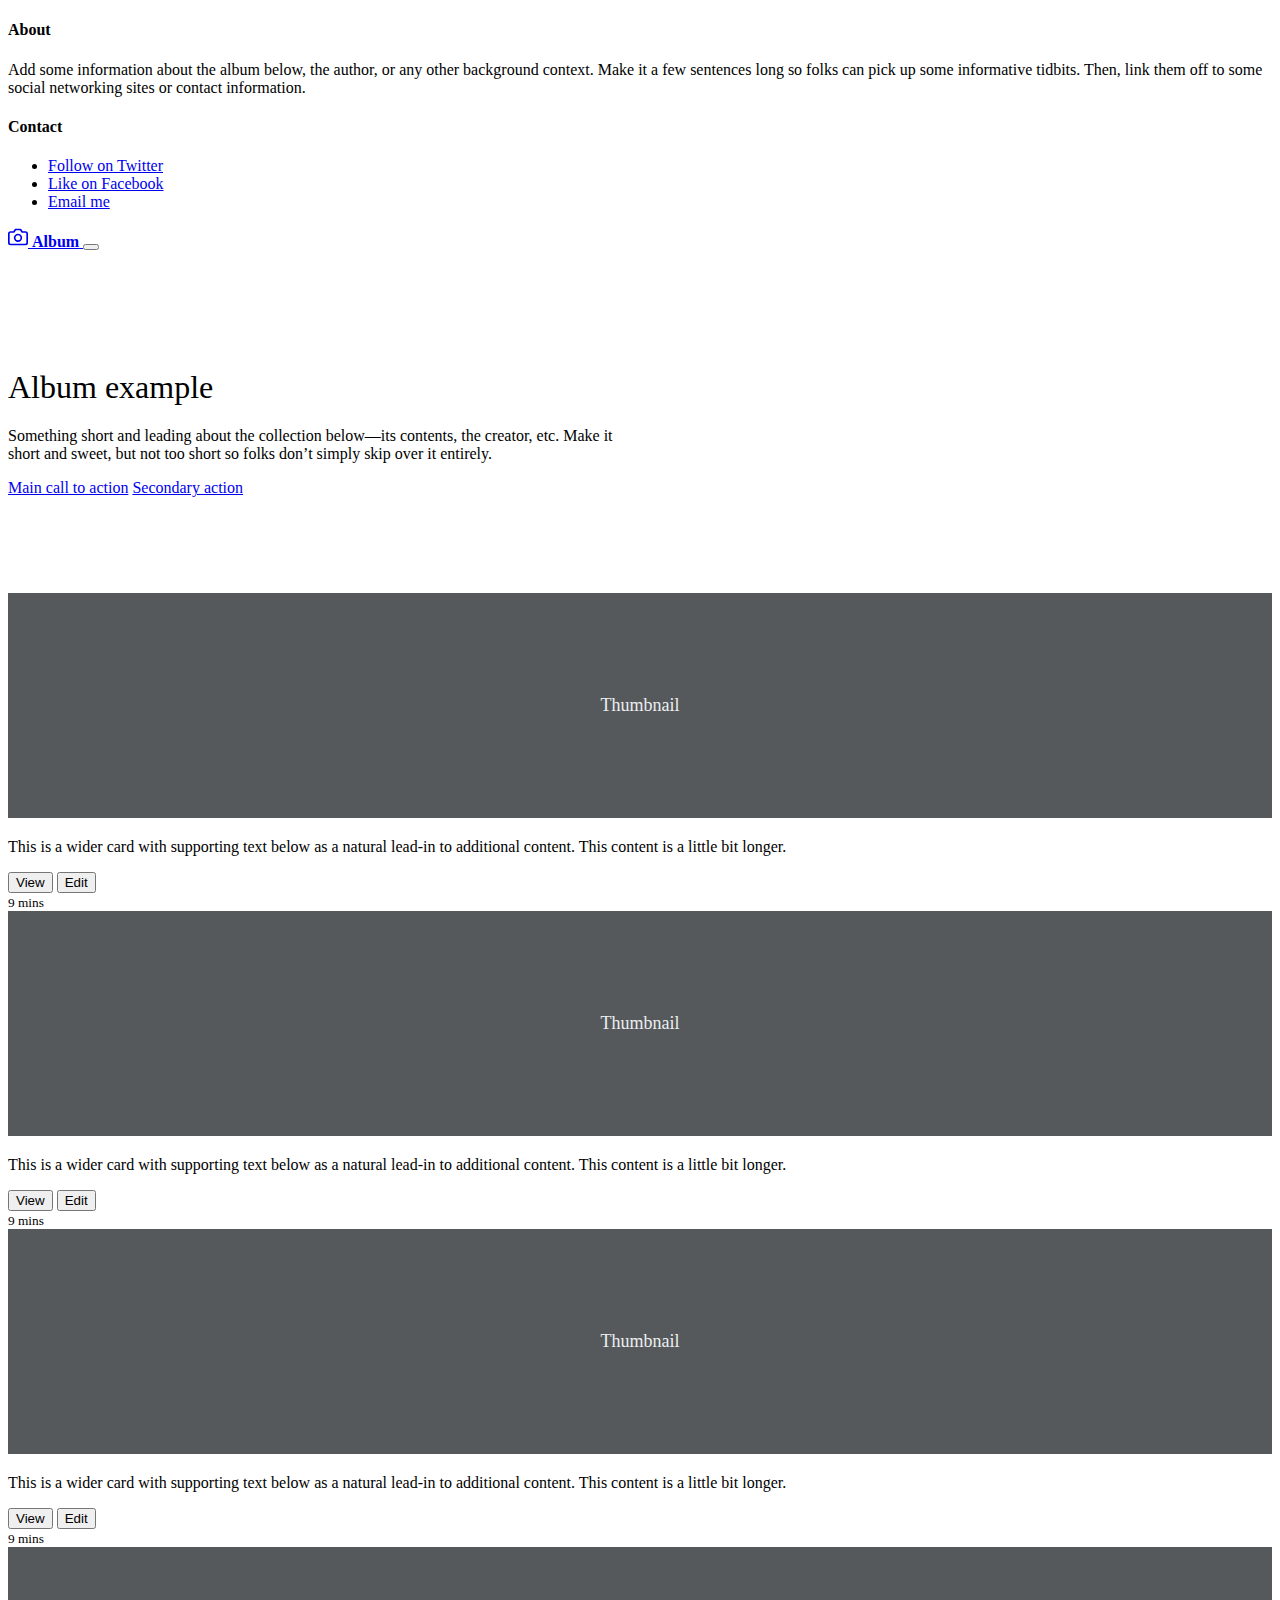
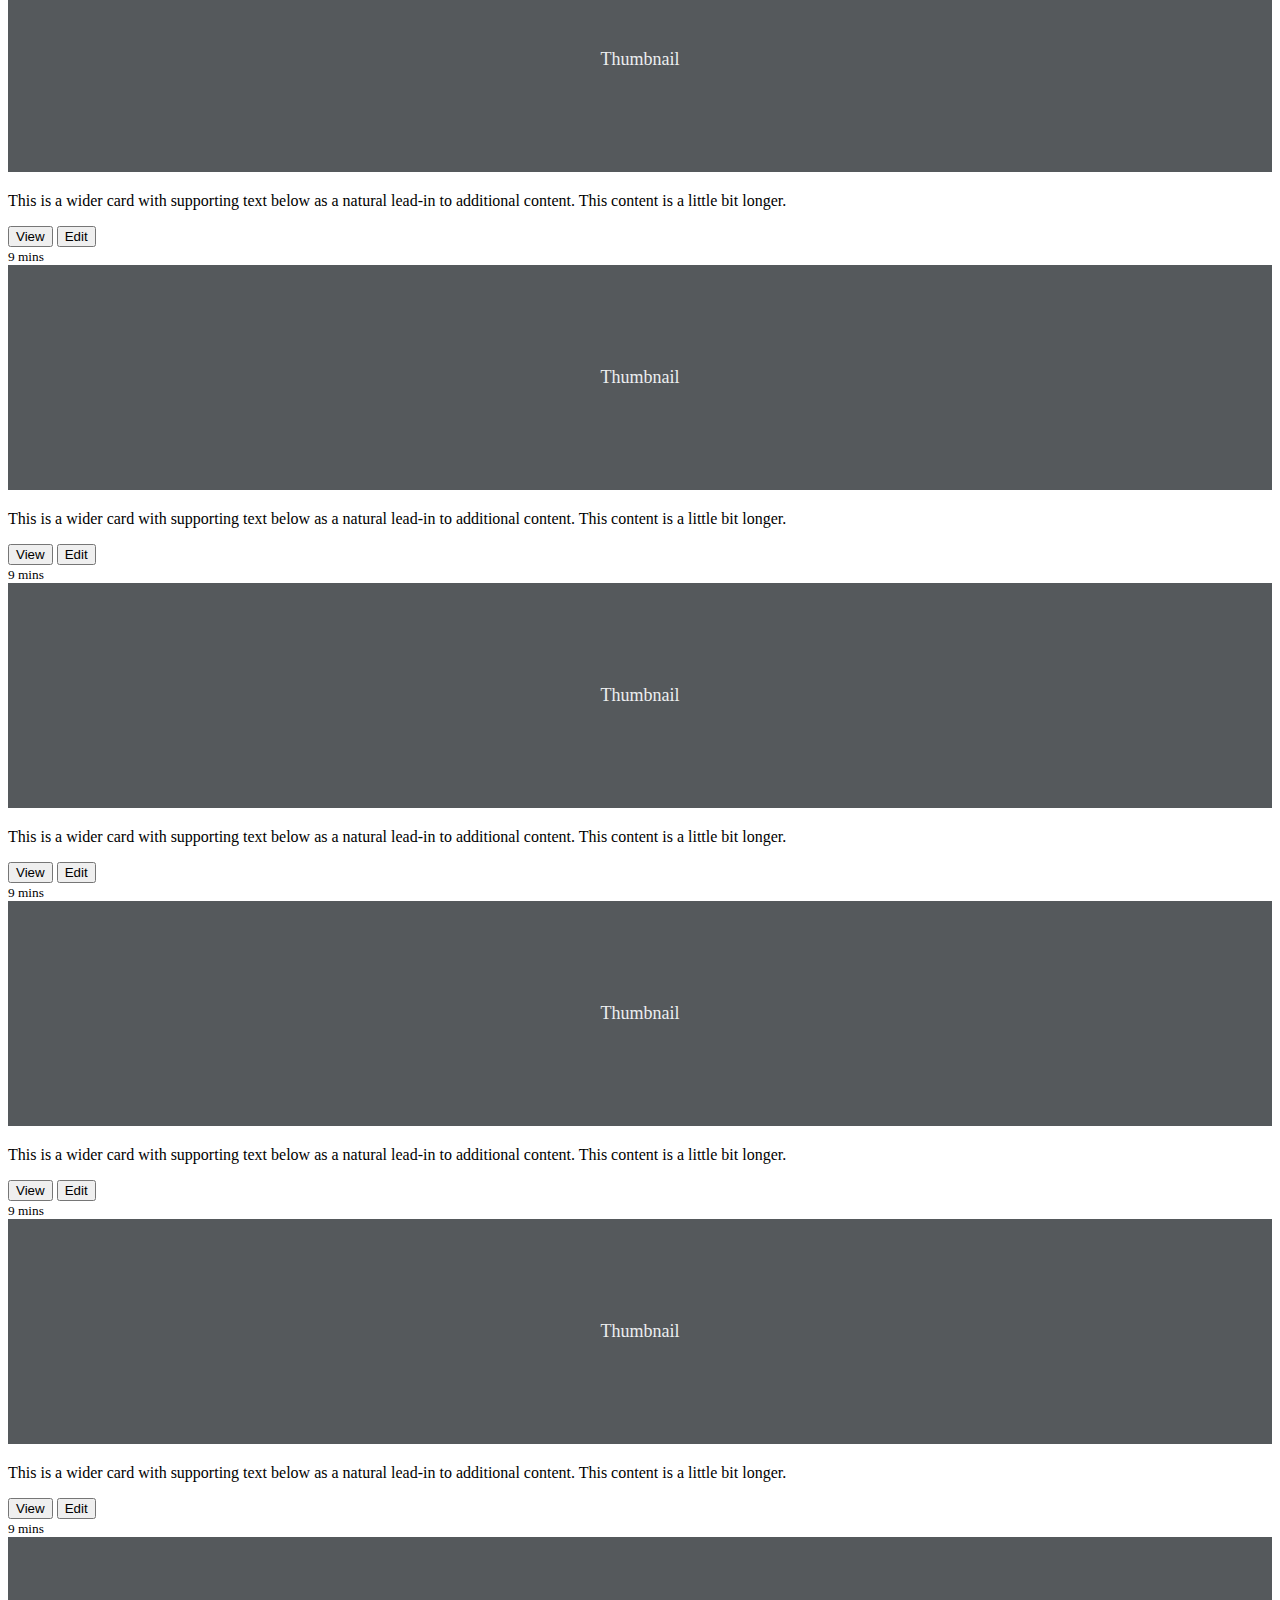
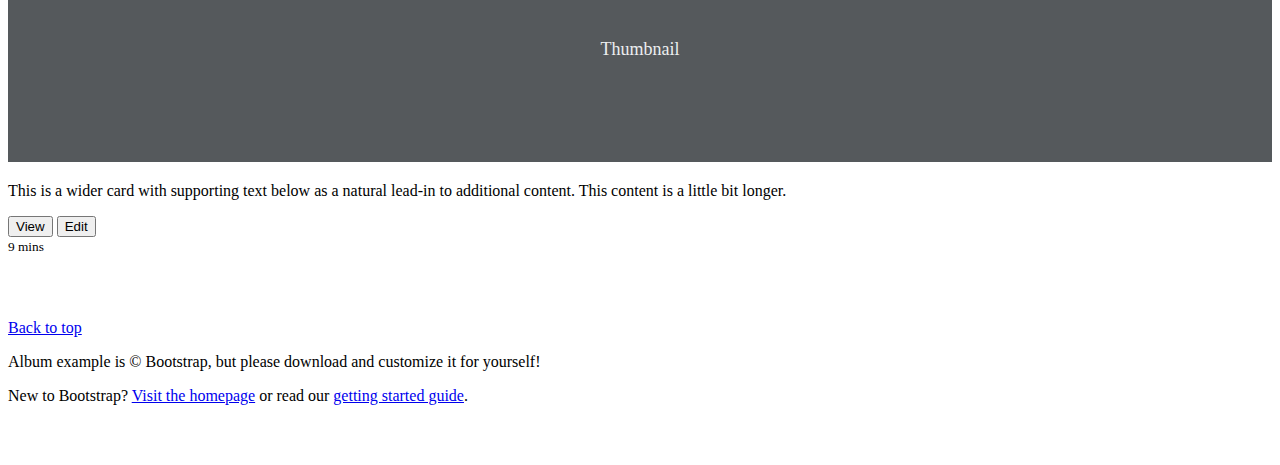
==== album_template.html @ 638d1c2c "Added initial files" ====
<!DOCTYPE html>
<html lang="en" dir="ltr">

<head>
  <meta charset="utf-8">
  <meta name="viewport" content="width=device-width, initial-scale=1, shrink-to-fit=no">
  <meta name="description" content="Enrique Ramos Guerra - Artworks">
  <meta name="author" content="Enrique Ramos Melgar">

  <!-- TODO: What is this??? -->
  <meta name="generator" content="Jekyll v4.0.1">

  <title>Enrique Ramos Guerra</title>

  <link rel="stylesheet" href="https://stackpath.bootstrapcdn.com/bootstrap/4.5.0/css/bootstrap.min.css" integrity="sha384-9aIt2nRpC12Uk9gS9baDl411NQApFmC26EwAOH8WgZl5MYYxFfc+NcPb1dKGj7Sk" crossorigin="anonymous">

  <link rel="stylesheet" href="css/album.css">

  <style>
    .bd-placeholder-img {
      font-size: 1.125rem;
      text-anchor: middle;
      -webkit-user-select: none;
      -moz-user-select: none;
      -ms-user-select: none;
      user-select: none;
    }

    @media (min-width: 768px) {
      .bd-placeholder-img-lg {
        font-size: 3.5rem;
      }
    }
  </style>
  <!-- Custom styles for this template -->


  <script src="https://code.jquery.com/jquery-3.5.1.slim.min.js" integrity="sha384-DfXdz2htPH0lsSSs5nCTpuj/zy4C+OGpamoFVy38MVBnE+IbbVYUew+OrCXaRkfj" crossorigin="anonymous"></script>
  <script src="https://cdn.jsdelivr.net/npm/popper.js@1.16.0/dist/umd/popper.min.js" integrity="sha384-Q6E9RHvbIyZFJoft+2mJbHaEWldlvI9IOYy5n3zV9zzTtmI3UksdQRVvoxMfooAo" crossorigin="anonymous"></script>
  <script src="https://stackpath.bootstrapcdn.com/bootstrap/4.5.0/js/bootstrap.min.js" integrity="sha384-OgVRvuATP1z7JjHLkuOU7Xw704+h835Lr+6QL9UvYjZE3Ipu6Tp75j7Bh/kR0JKI" crossorigin="anonymous"></script>

</head>

<header>
  <div class="collapse bg-dark" id="navbarHeader">
    <div class="container">
      <div class="row">
        <div class="col-sm-8 col-md-7 py-4">
          <h4 class="text-white">About</h4>
          <p class="text-muted">Add some information about the album below, the author, or any other background context. Make it a few sentences long so folks can pick up some informative tidbits. Then, link them off to some social networking sites
            or contact information.</p>
        </div>
        <div class="col-sm-4 offset-md-1 py-4">
          <h4 class="text-white">Contact</h4>
          <ul class="list-unstyled">
            <li><a href="#" class="text-white">Follow on Twitter</a></li>
            <li><a href="#" class="text-white">Like on Facebook</a></li>
            <li><a href="#" class="text-white">Email me</a></li>
          </ul>
        </div>
      </div>
    </div>
  </div>
  <div class="navbar navbar-dark bg-dark shadow-sm">
    <div class="container d-flex justify-content-between">
      <a href="#" class="navbar-brand d-flex align-items-center">
        <svg xmlns="http://www.w3.org/2000/svg" width="20" height="20" fill="none" stroke="currentColor" stroke-linecap="round" stroke-linejoin="round" stroke-width="2" aria-hidden="true" class="mr-2" viewBox="0 0 24 24" focusable="false">
          <path d="M23 19a2 2 0 0 1-2 2H3a2 2 0 0 1-2-2V8a2 2 0 0 1 2-2h4l2-3h6l2 3h4a2 2 0 0 1 2 2z" />
          <circle cx="12" cy="13" r="4" /></svg>
        <strong>Album</strong>
      </a>
      <button class="navbar-toggler" type="button" data-toggle="collapse" data-target="#navbarHeader" aria-controls="navbarHeader" aria-expanded="false" aria-label="Toggle navigation">
        <span class="navbar-toggler-icon"></span>
      </button>
    </div>
  </div>
</header>

<main role="main">

  <section class="jumbotron text-center">
    <div class="container">
      <h1>Album example</h1>
      <p class="lead text-muted">Something short and leading about the collection below—its contents, the creator, etc. Make it short and sweet, but not too short so folks don’t simply skip over it entirely.</p>
      <p>
        <a href="#" class="btn btn-primary my-2">Main call to action</a>
        <a href="#" class="btn btn-secondary my-2">Secondary action</a>
      </p>
    </div>
  </section>

  <div class="album py-5 bg-light">
    <div class="container">

      <div class="row">
        <div class="col-md-4">
          <div class="card mb-4 shadow-sm">
            <svg class="bd-placeholder-img card-img-top" width="100%" height="225" xmlns="http://www.w3.org/2000/svg" preserveAspectRatio="xMidYMid slice" focusable="false" role="img" aria-label="Placeholder: Thumbnail">
              <title>Placeholder</title>
              <rect width="100%" height="100%" fill="#55595c" /><text x="50%" y="50%" fill="#eceeef" dy=".3em">Thumbnail</text>
            </svg>
            <div class="card-body">
              <p class="card-text">This is a wider card with supporting text below as a natural lead-in to additional content. This content is a little bit longer.</p>
              <div class="d-flex justify-content-between align-items-center">
                <div class="btn-group">
                  <button type="button" class="btn btn-sm btn-outline-secondary">View</button>
                  <button type="button" class="btn btn-sm btn-outline-secondary">Edit</button>
                </div>
                <small class="text-muted">9 mins</small>
              </div>
            </div>
          </div>
        </div>
        <div class="col-md-4">
          <div class="card mb-4 shadow-sm">
            <svg class="bd-placeholder-img card-img-top" width="100%" height="225" xmlns="http://www.w3.org/2000/svg" preserveAspectRatio="xMidYMid slice" focusable="false" role="img" aria-label="Placeholder: Thumbnail">
              <title>Placeholder</title>
              <rect width="100%" height="100%" fill="#55595c" /><text x="50%" y="50%" fill="#eceeef" dy=".3em">Thumbnail</text>
            </svg>
            <div class="card-body">
              <p class="card-text">This is a wider card with supporting text below as a natural lead-in to additional content. This content is a little bit longer.</p>
              <div class="d-flex justify-content-between align-items-center">
                <div class="btn-group">
                  <button type="button" class="btn btn-sm btn-outline-secondary">View</button>
                  <button type="button" class="btn btn-sm btn-outline-secondary">Edit</button>
                </div>
                <small class="text-muted">9 mins</small>
              </div>
            </div>
          </div>
        </div>
        <div class="col-md-4">
          <div class="card mb-4 shadow-sm">
            <svg class="bd-placeholder-img card-img-top" width="100%" height="225" xmlns="http://www.w3.org/2000/svg" preserveAspectRatio="xMidYMid slice" focusable="false" role="img" aria-label="Placeholder: Thumbnail">
              <title>Placeholder</title>
              <rect width="100%" height="100%" fill="#55595c" /><text x="50%" y="50%" fill="#eceeef" dy=".3em">Thumbnail</text>
            </svg>
            <div class="card-body">
              <p class="card-text">This is a wider card with supporting text below as a natural lead-in to additional content. This content is a little bit longer.</p>
              <div class="d-flex justify-content-between align-items-center">
                <div class="btn-group">
                  <button type="button" class="btn btn-sm btn-outline-secondary">View</button>
                  <button type="button" class="btn btn-sm btn-outline-secondary">Edit</button>
                </div>
                <small class="text-muted">9 mins</small>
              </div>
            </div>
          </div>
        </div>

        <div class="col-md-4">
          <div class="card mb-4 shadow-sm">
            <svg class="bd-placeholder-img card-img-top" width="100%" height="225" xmlns="http://www.w3.org/2000/svg" preserveAspectRatio="xMidYMid slice" focusable="false" role="img" aria-label="Placeholder: Thumbnail">
              <title>Placeholder</title>
              <rect width="100%" height="100%" fill="#55595c" /><text x="50%" y="50%" fill="#eceeef" dy=".3em">Thumbnail</text>
            </svg>
            <div class="card-body">
              <p class="card-text">This is a wider card with supporting text below as a natural lead-in to additional content. This content is a little bit longer.</p>
              <div class="d-flex justify-content-between align-items-center">
                <div class="btn-group">
                  <button type="button" class="btn btn-sm btn-outline-secondary">View</button>
                  <button type="button" class="btn btn-sm btn-outline-secondary">Edit</button>
                </div>
                <small class="text-muted">9 mins</small>
              </div>
            </div>
          </div>
        </div>
        <div class="col-md-4">
          <div class="card mb-4 shadow-sm">
            <svg class="bd-placeholder-img card-img-top" width="100%" height="225" xmlns="http://www.w3.org/2000/svg" preserveAspectRatio="xMidYMid slice" focusable="false" role="img" aria-label="Placeholder: Thumbnail">
              <title>Placeholder</title>
              <rect width="100%" height="100%" fill="#55595c" /><text x="50%" y="50%" fill="#eceeef" dy=".3em">Thumbnail</text>
            </svg>
            <div class="card-body">
              <p class="card-text">This is a wider card with supporting text below as a natural lead-in to additional content. This content is a little bit longer.</p>
              <div class="d-flex justify-content-between align-items-center">
                <div class="btn-group">
                  <button type="button" class="btn btn-sm btn-outline-secondary">View</button>
                  <button type="button" class="btn btn-sm btn-outline-secondary">Edit</button>
                </div>
                <small class="text-muted">9 mins</small>
              </div>
            </div>
          </div>
        </div>
        <div class="col-md-4">
          <div class="card mb-4 shadow-sm">
            <svg class="bd-placeholder-img card-img-top" width="100%" height="225" xmlns="http://www.w3.org/2000/svg" preserveAspectRatio="xMidYMid slice" focusable="false" role="img" aria-label="Placeholder: Thumbnail">
              <title>Placeholder</title>
              <rect width="100%" height="100%" fill="#55595c" /><text x="50%" y="50%" fill="#eceeef" dy=".3em">Thumbnail</text>
            </svg>
            <div class="card-body">
              <p class="card-text">This is a wider card with supporting text below as a natural lead-in to additional content. This content is a little bit longer.</p>
              <div class="d-flex justify-content-between align-items-center">
                <div class="btn-group">
                  <button type="button" class="btn btn-sm btn-outline-secondary">View</button>
                  <button type="button" class="btn btn-sm btn-outline-secondary">Edit</button>
                </div>
                <small class="text-muted">9 mins</small>
              </div>
            </div>
          </div>
        </div>

        <div class="col-md-4">
          <div class="card mb-4 shadow-sm">
            <svg class="bd-placeholder-img card-img-top" width="100%" height="225" xmlns="http://www.w3.org/2000/svg" preserveAspectRatio="xMidYMid slice" focusable="false" role="img" aria-label="Placeholder: Thumbnail">
              <title>Placeholder</title>
              <rect width="100%" height="100%" fill="#55595c" /><text x="50%" y="50%" fill="#eceeef" dy=".3em">Thumbnail</text>
            </svg>
            <div class="card-body">
              <p class="card-text">This is a wider card with supporting text below as a natural lead-in to additional content. This content is a little bit longer.</p>
              <div class="d-flex justify-content-between align-items-center">
                <div class="btn-group">
                  <button type="button" class="btn btn-sm btn-outline-secondary">View</button>
                  <button type="button" class="btn btn-sm btn-outline-secondary">Edit</button>
                </div>
                <small class="text-muted">9 mins</small>
              </div>
            </div>
          </div>
        </div>
        <div class="col-md-4">
          <div class="card mb-4 shadow-sm">
            <svg class="bd-placeholder-img card-img-top" width="100%" height="225" xmlns="http://www.w3.org/2000/svg" preserveAspectRatio="xMidYMid slice" focusable="false" role="img" aria-label="Placeholder: Thumbnail">
              <title>Placeholder</title>
              <rect width="100%" height="100%" fill="#55595c" /><text x="50%" y="50%" fill="#eceeef" dy=".3em">Thumbnail</text>
            </svg>
            <div class="card-body">
              <p class="card-text">This is a wider card with supporting text below as a natural lead-in to additional content. This content is a little bit longer.</p>
              <div class="d-flex justify-content-between align-items-center">
                <div class="btn-group">
                  <button type="button" class="btn btn-sm btn-outline-secondary">View</button>
                  <button type="button" class="btn btn-sm btn-outline-secondary">Edit</button>
                </div>
                <small class="text-muted">9 mins</small>
              </div>
            </div>
          </div>
        </div>
        <div class="col-md-4">
          <div class="card mb-4 shadow-sm">
            <svg class="bd-placeholder-img card-img-top" width="100%" height="225" xmlns="http://www.w3.org/2000/svg" preserveAspectRatio="xMidYMid slice" focusable="false" role="img" aria-label="Placeholder: Thumbnail">
              <title>Placeholder</title>
              <rect width="100%" height="100%" fill="#55595c" /><text x="50%" y="50%" fill="#eceeef" dy=".3em">Thumbnail</text>
            </svg>
            <div class="card-body">
              <p class="card-text">This is a wider card with supporting text below as a natural lead-in to additional content. This content is a little bit longer.</p>
              <div class="d-flex justify-content-between align-items-center">
                <div class="btn-group">
                  <button type="button" class="btn btn-sm btn-outline-secondary">View</button>
                  <button type="button" class="btn btn-sm btn-outline-secondary">Edit</button>
                </div>
                <small class="text-muted">9 mins</small>
              </div>
            </div>
          </div>
        </div>
      </div>
    </div>
  </div>

</main>

<footer class="text-muted">
  <div class="container">
    <p class="float-right">
      <a href="#">Back to top</a>
    </p>
    <p>Album example is &copy; Bootstrap, but please download and customize it for yourself!</p>
    <p>New to Bootstrap? <a href="https://getbootstrap.com/">Visit the homepage</a> or read our <a href="../getting-started/introduction/">getting started guide</a>.</p>
  </div>
</footer>
<script src="https://code.jquery.com/jquery-3.5.1.slim.min.js" integrity="sha384-DfXdz2htPH0lsSSs5nCTpuj/zy4C+OGpamoFVy38MVBnE+IbbVYUew+OrCXaRkfj" crossorigin="anonymous"></script>
<script>
  window.jQuery || document.write('<script src="../assets/js/vendor/jquery.slim.min.js"><\/script>')
</script>
<script src="../assets/dist/js/bootstrap.bundle.js"></script>
</body>

</html>
---- css/album.css ----
.jumbotron {
  padding-top: 3rem;
  padding-bottom: 3rem;
  margin-bottom: 0;
  background-color: #fff;
}
@media (min-width: 768px) {
  .jumbotron {
    padding-top: 6rem;
    padding-bottom: 6rem;
  }
}

.jumbotron p:last-child {
  margin-bottom: 0;
}

.jumbotron h1 {
  font-weight: 300;
}

.jumbotron .container {
  max-width: 40rem;
}

footer {
  padding-top: 3rem;
  padding-bottom: 3rem;
}

footer p {
  margin-bottom: .25rem;
}
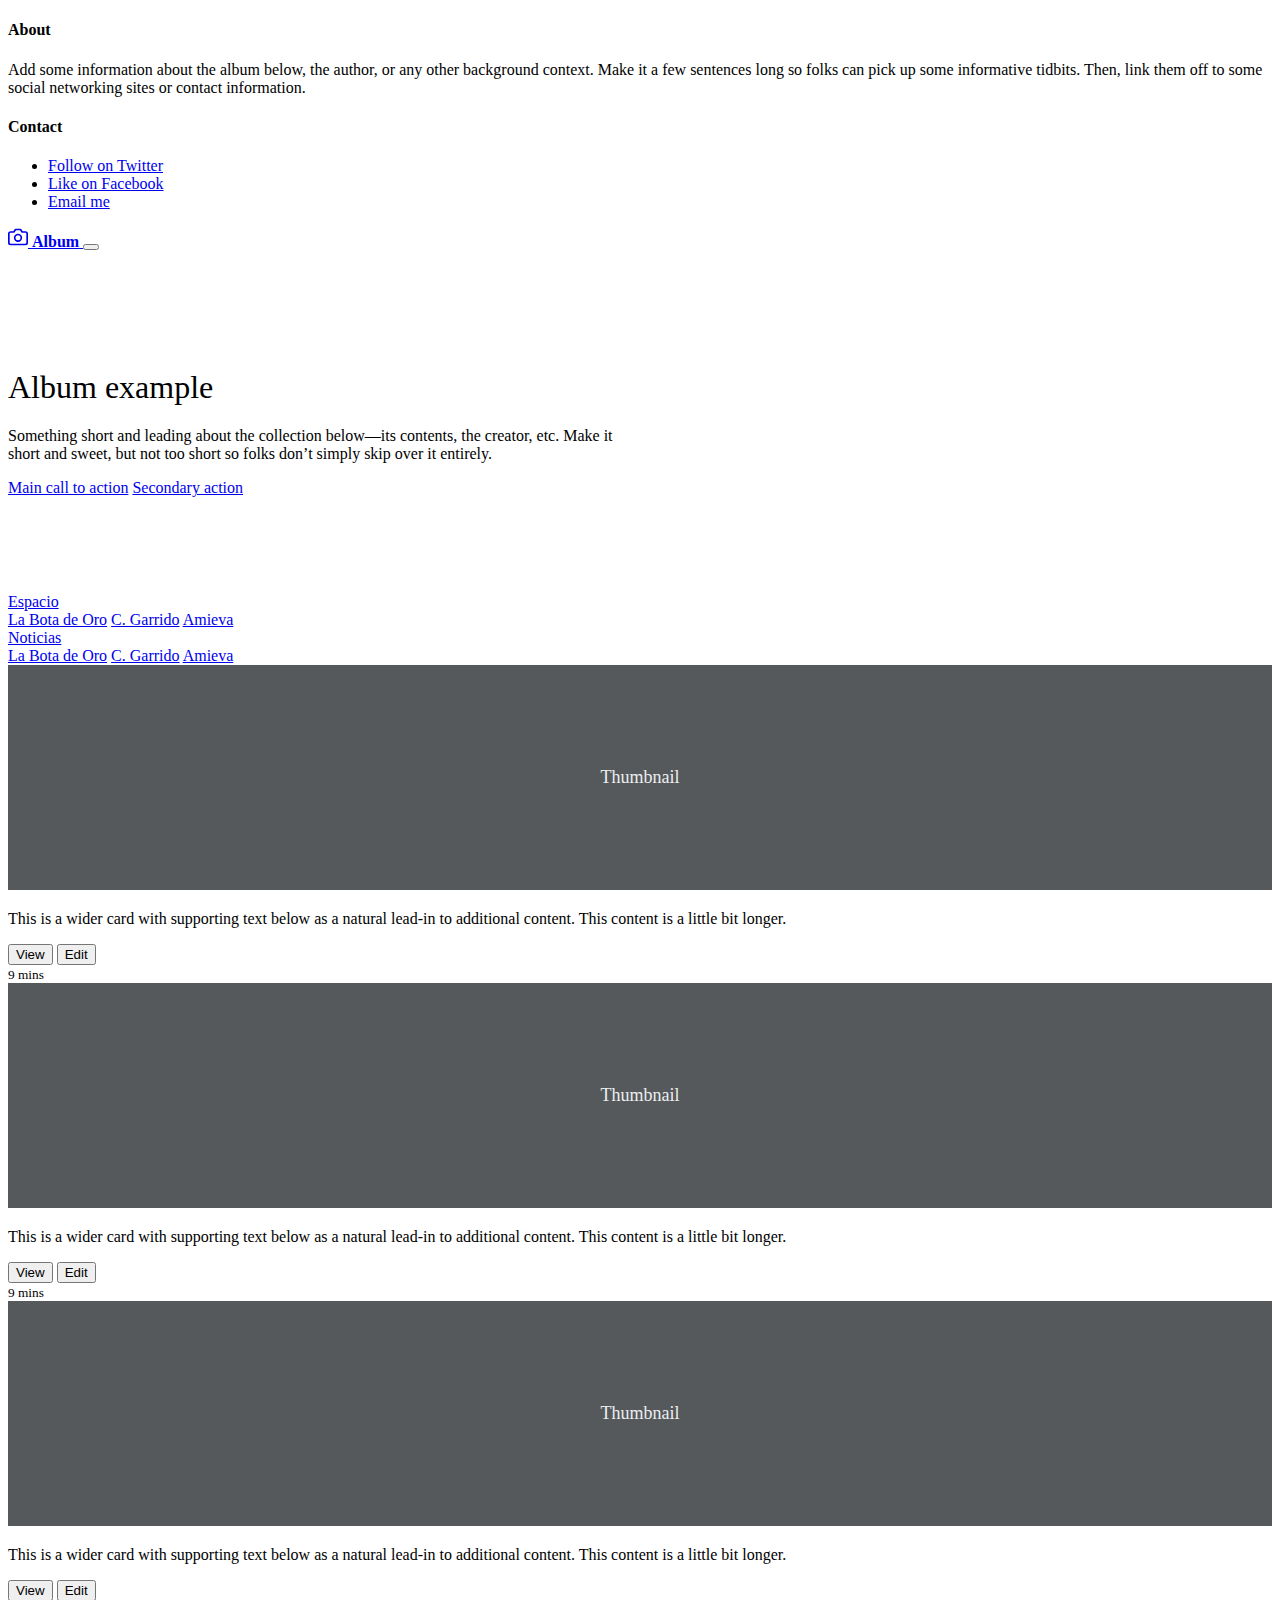
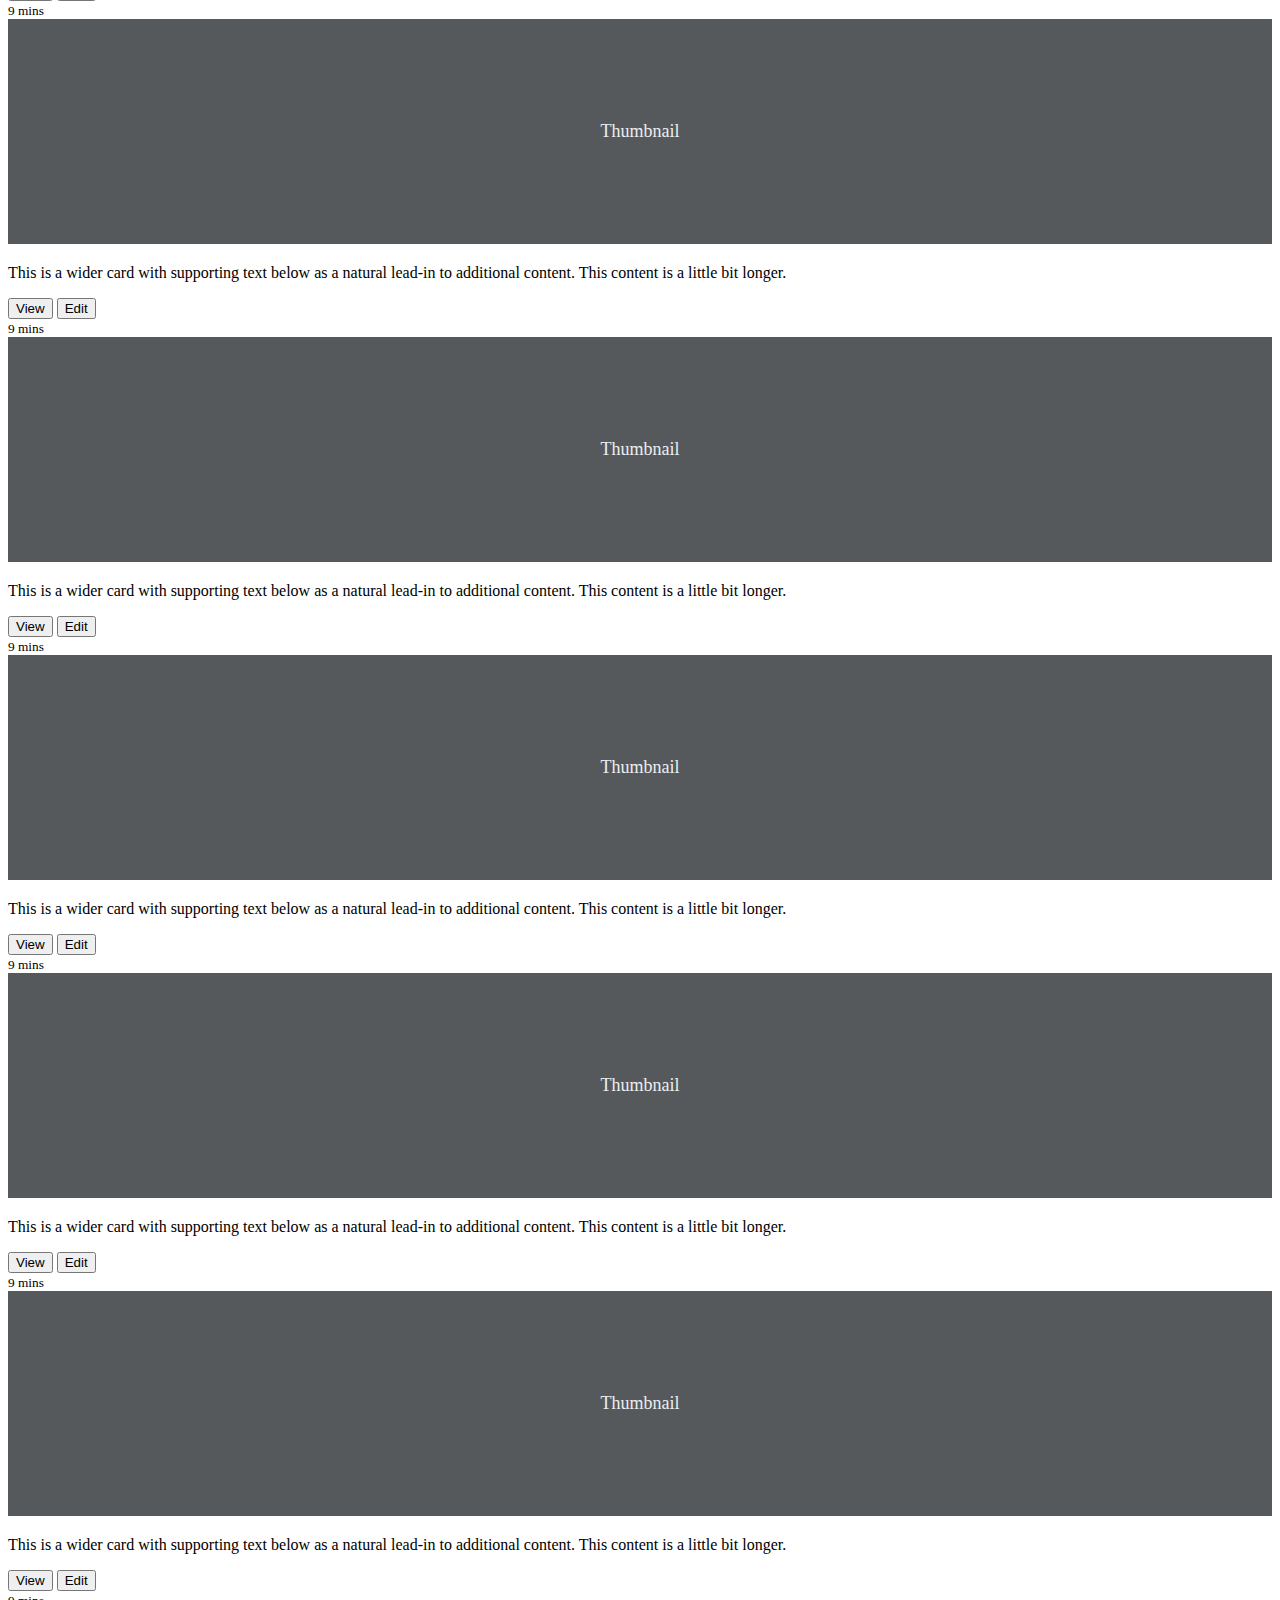
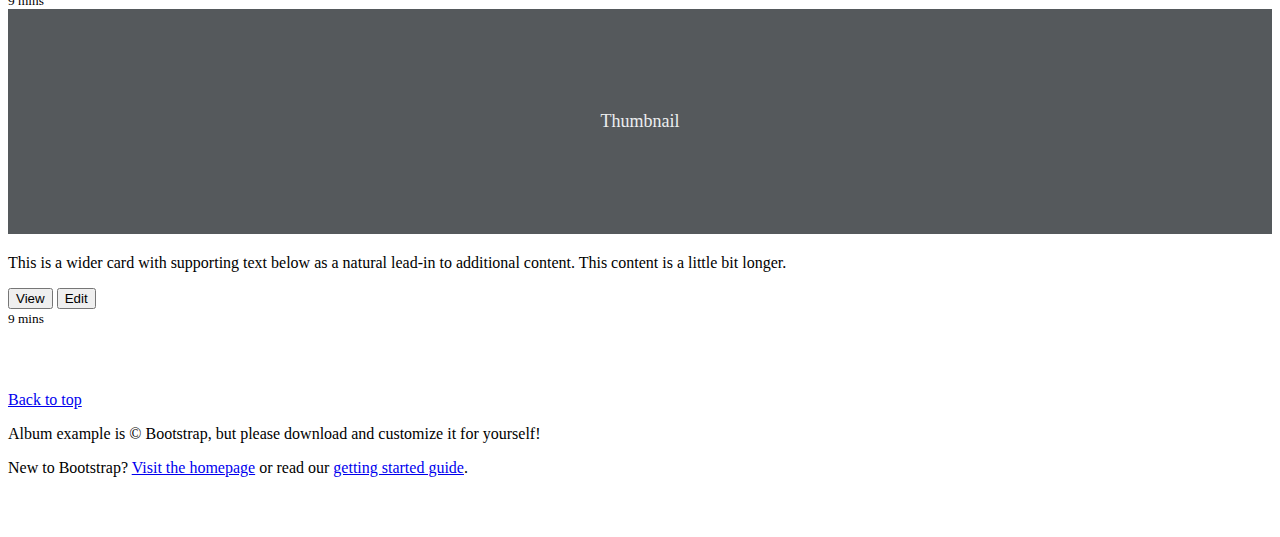
==== commit 76e2af9d: "Update" ====
--- a/album_template.html
+++ b/album_template.html
@@ -88,6 +88,24 @@
       </p>
     </div>
   </section>
+
+<div class="container">
+  <li class="nav-item dropdown ">
+    <a class="nav-link dropdown-toggle ml-auto" href="#" id="dropdown01" data-toggle="dropdown" aria-haspopup="true" aria-expanded="false">Espacio</a>
+    <div class="dropdown-menu" aria-labelledby="dropdown01">
+      <a class="dropdown-item" href="#">La Bota de Oro</a>
+      <a class="dropdown-item" href="#">C. Garrido</a>
+      <a class="dropdown-item" href="#">Amieva</a>
+    </div>
+  </li>
+  <li class="nav-item dropdown ">
+    <a class="nav-link dropdown-toggle ml-auto" href="#" id="dropdown01" data-toggle="dropdown" aria-haspopup="true" aria-expanded="false">Noticias</a>
+    <div class="dropdown-menu" aria-labelledby="dropdown01">
+      <a class="dropdown-item" href="#">La Bota de Oro</a>
+      <a class="dropdown-item" href="#">C. Garrido</a>
+      <a class="dropdown-item" href="#">Amieva</a>
+    </div>
+  </li>
 
   <div class="album py-5 bg-light">
     <div class="container">
